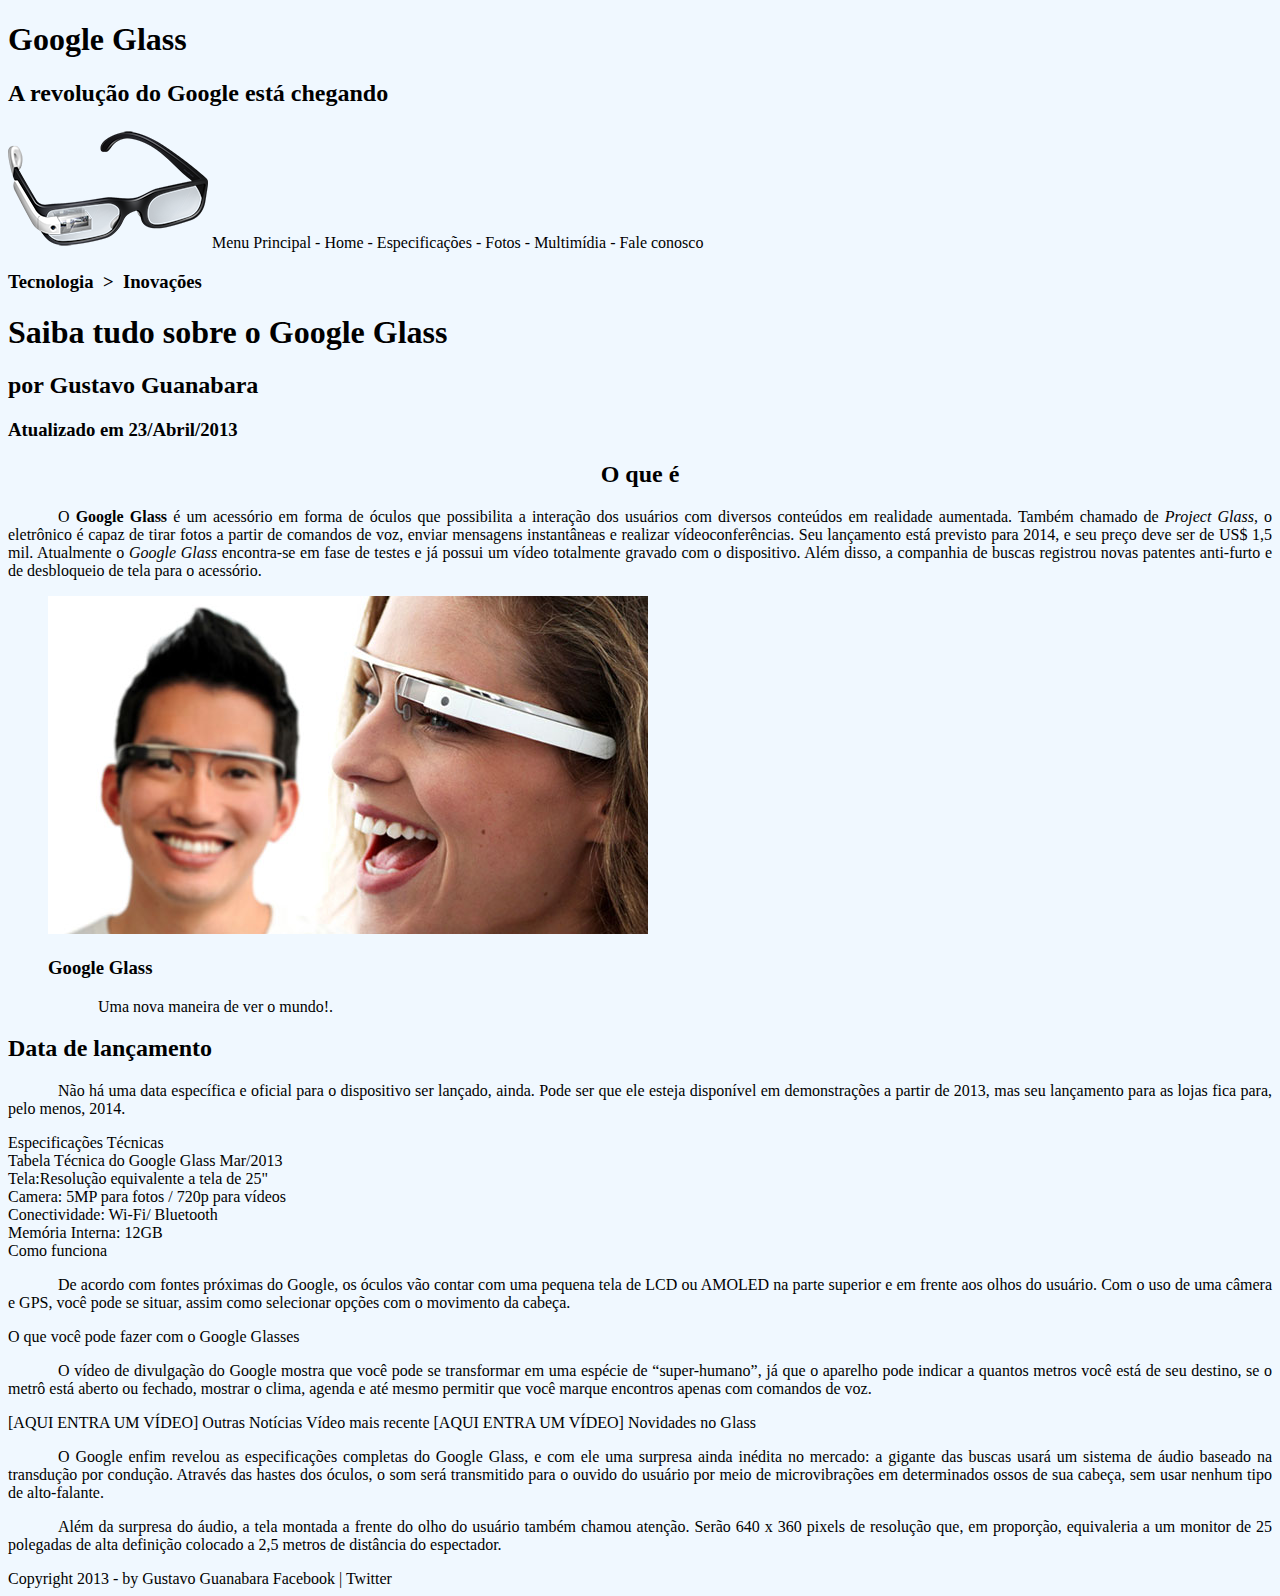
==== projeto-glass-html5/index.html @ e1e4937f "Inclusao_de_imagens" ====
<!DOCTYPE html>
<html>
<html lang="pt-br">
<head>
    <meta charset="UTF-8">
    <title>Tudo sobre o Google Glass</title>
    <style>
        p {
            text-align: justify;
            text-indent: 50px;
        }
        body {
            background-color:aliceblue;
            color:black;
        }
    </style>
</head>

<body>
<div = id="interface">
    
    <header id="cabecalho">
    <hgroup>
    <h1>Google Glass</h1>
    <h2>A revolução do Google está chegando</h2>
    </hgroup>   
<img src="_imagens/glass-oculos-preto-peq.png"/>

Menu Principal
- Home 
- Especificações
- Fotos
- Multimídia
- Fale conosco
</header>

<hgroup>
<h3>Tecnologia&nbsp; >&nbsp; Inovações</h3>
<h1>Saiba tudo sobre o Google Glass</h1>
<h2>por Gustavo Guanabara</h2>
<h3>Atualizado em 23/Abril/2013</h3>
</hgroup>


<h2 style="text-align: center;">O que é</h2>
<p>O <b>Google Glass</b> é um acessório em forma de óculos que possibilita a interação dos usuários com diversos conteúdos em realidade aumentada. Também chamado de <i>Project Glass</i>, o eletrônico é capaz de tirar fotos a partir de comandos de voz, enviar mensagens instantâneas e realizar vídeo&shy;con&shy;ferên&shy;cias. Seu lançamento está previsto para 2014, e seu preço deve ser de US$ 1,5 mil. Atualmente o <em>Google Glass</em> encontra-se em fase de testes e já possui um vídeo totalmente gravado com o dispositivo. Além disso, a companhia de buscas registrou novas patentes anti-furto e de desbloqueio de tela para o acessório.</p>

<figure>
<img src="_imagens/glass-quadro-homem-mulher.jpg"/>
    <figcaption>
        <h3>Google Glass</h3>
        <p>Uma nova maneira de ver o mundo!.</p>
    </figcaption>
</figure>

<h2>Data de lançamento</h2>
<p>Não há uma data específica e oficial para o dispositivo ser lançado, ainda. Pode ser que ele esteja disponível em demonstrações a partir de 2013, mas seu lançamento para as lojas fica para, pelo menos, 2014.</p>

Especificações Técnicas<br/>
Tabela Técnica do Google Glass Mar/2013<br/>

Tela:Resolução equivalente a tela de 25"<br/>
Camera: 5MP para fotos / 720p para vídeos<br/>
Conectividade: Wi-Fi/ Bluetooth<br/>
Memória Interna: 12GB<br/>

Como funciona<br/>
<p>De acordo com fontes próximas do Google, os óculos vão contar com uma pequena tela de LCD ou AMOLED na parte superior e em frente aos olhos do usuário. Com o uso de uma câmera e GPS, você pode se situar, assim como selecionar opções com o movimento da cabeça.</p>

O que você pode fazer com o Google Glasses<br/>
<p>O vídeo de divulgação do Google mostra que você pode se transformar em uma espécie de “super-<wbr/>humano”, já que o aparelho pode indicar a quantos metros você está de seu destino, se o metrô está aberto ou fechado, mostrar o clima, agenda e até mesmo permitir que você marque encontros apenas com comandos de voz.</p>

[AQUI ENTRA UM VÍDEO]

Outras Notícias
Vídeo mais recente

[AQUI ENTRA UM VÍDEO]

Novidades no Glass<br/>
<p>O Google enfim revelou as especificações completas do Google Glass, e com ele uma surpresa ainda inédita no mercado: a gigante das buscas usará um sistema de áudio baseado na transdução por condução. Através das hastes dos óculos, o som será transmitido para o ouvido do usuário por meio de microvibrações em determinados ossos de sua cabeça, sem usar nenhum tipo de alto-falante.</p>

<p>Além da surpresa do áudio, a tela montada a frente do olho do usuário também chamou atenção. Serão 640 x 360 pixels de resolução que, em proporção, equivaleria a um monitor de 25 polegadas de alta definição colocado a 2,5 metros de distância do espectador.</p>

Copyright 2013 - by Gustavo Guanabara
Facebook | Twitter
</div>
</body>
</html>
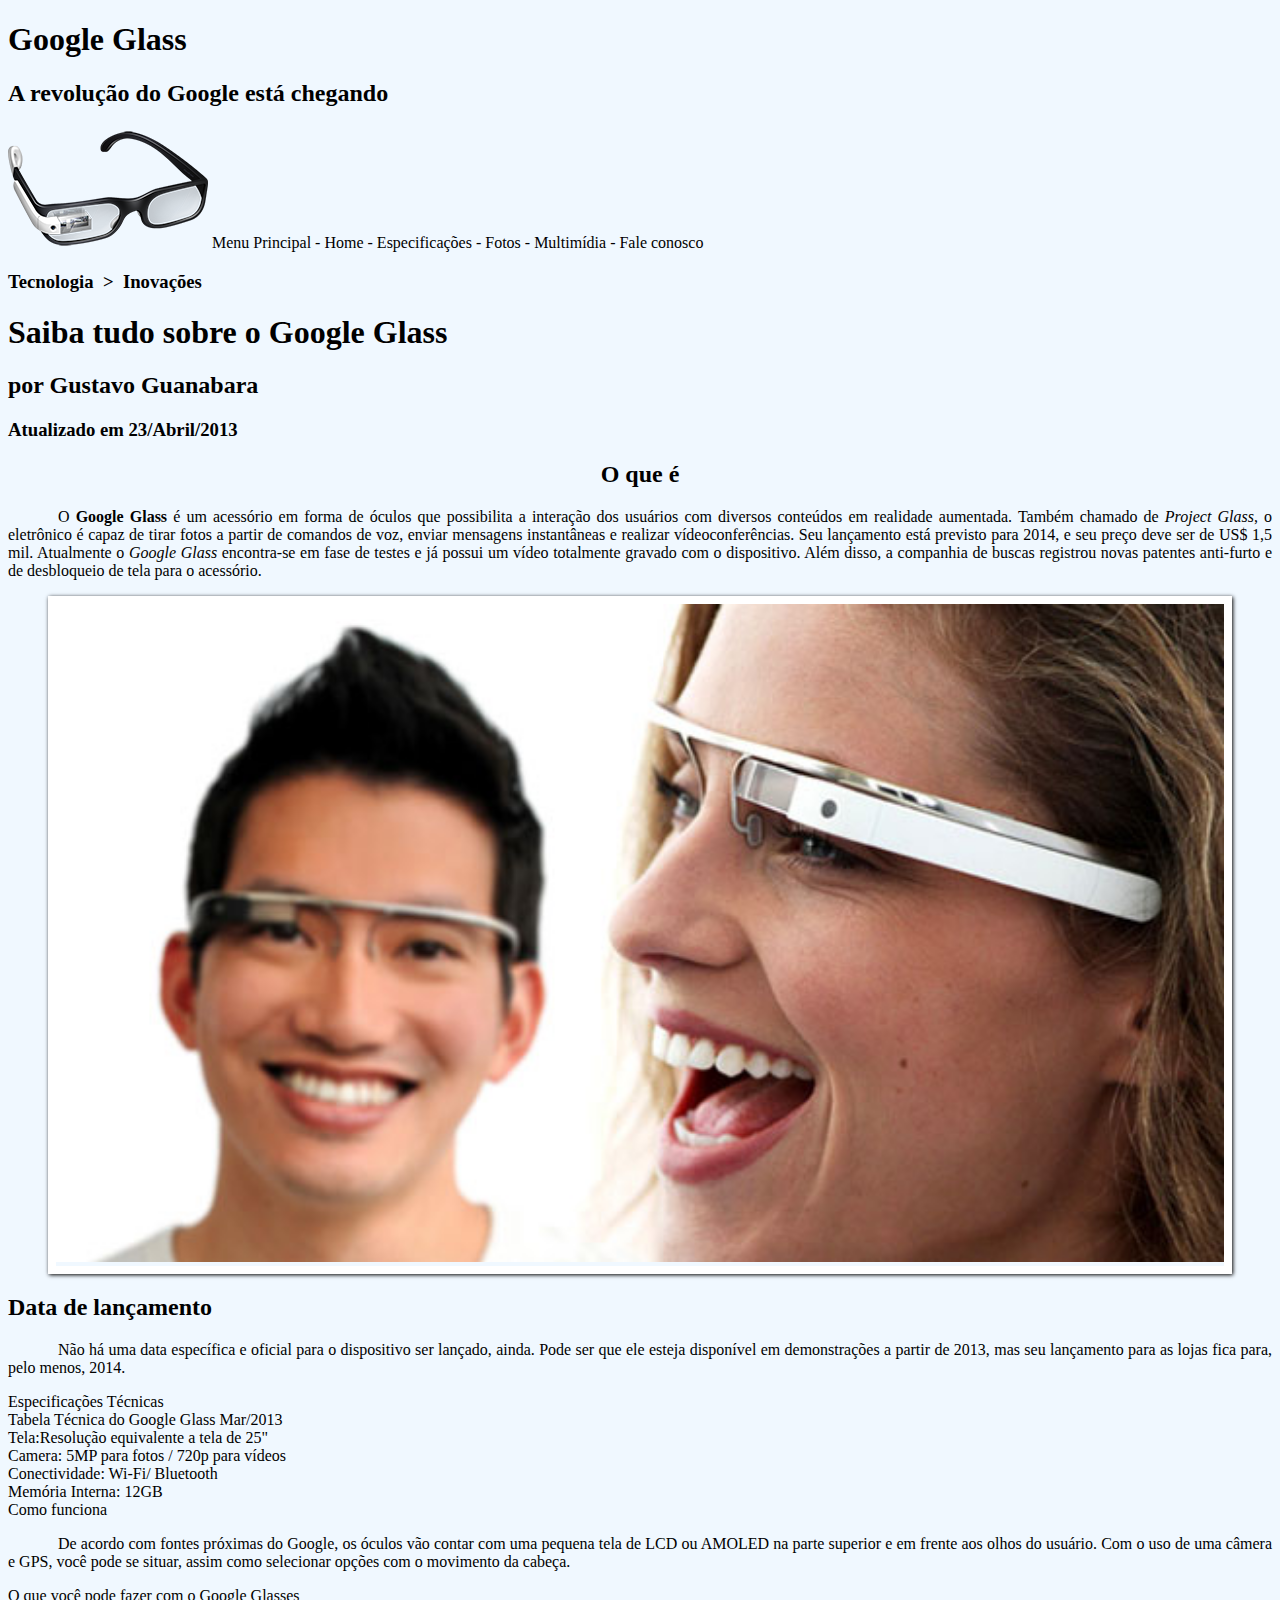
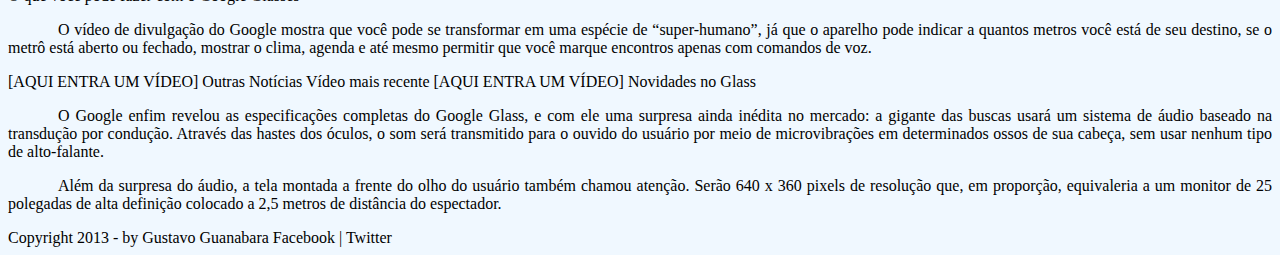
==== commit b453ed85: "Atualizacoes_css_index" ====
--- a/projeto-glass-html5/index.html
+++ b/projeto-glass-html5/index.html
@@ -4,16 +4,7 @@
 <head>
     <meta charset="UTF-8">
     <title>Tudo sobre o Google Glass</title>
-    <style>
-        p {
-            text-align: justify;
-            text-indent: 50px;
-        }
-        body {
-            background-color:aliceblue;
-            color:black;
-        }
-    </style>
+    <link rel="stylesheet" type="text/css" href="_css/estilo.css"/>
 </head>
 
 <body>
@@ -45,7 +36,7 @@
 <h2 style="text-align: center;">O que é</h2>
 <p>O <b>Google Glass</b> é um acessório em forma de óculos que possibilita a interação dos usuários com diversos conteúdos em realidade aumentada. Também chamado de <i>Project Glass</i>, o eletrônico é capaz de tirar fotos a partir de comandos de voz, enviar mensagens instantâneas e realizar vídeo&shy;con&shy;ferên&shy;cias. Seu lançamento está previsto para 2014, e seu preço deve ser de US$ 1,5 mil. Atualmente o <em>Google Glass</em> encontra-se em fase de testes e já possui um vídeo totalmente gravado com o dispositivo. Além disso, a companhia de buscas registrou novas patentes anti-furto e de desbloqueio de tela para o acessório.</p>
 
-<figure>
+<figure class="foto-legenda">
 <img src="_imagens/glass-quadro-homem-mulher.jpg"/>
     <figcaption>
         <h3>Google Glass</h3>
--- a/projeto-glass-html5/_css/estilo.css
+++ b/projeto-glass-html5/_css/estilo.css
@@ -0,0 +1,38 @@
+@charset'UTF-8';
+
+BODY
+        p {
+            text-align: justify;
+            text-indent: 50px;
+        }
+        body {
+            background-color:aliceblue;
+            color:black;
+        }
+        /*Formatação de imagens com legendas*/
+        figure.foto-legenda {
+            border: 8px solid white;
+            box-shadow: 1px 1px 4px black;
+            position: relative;
+        }
+        figure.foto-legenda img {
+            width: 100%;
+            height: 100%;
+        }
+        figure.foto-legenda figcaption {
+            opacity: 0%;
+            position: absolute;
+            top: 0px;
+            background-color: rgba(0,0,0,.4);
+            color: white;
+            width: 100%;
+            height: 100%;
+            padding: 10px;
+            box-sizing: border-box;
+            transition: opacity 1s;
+        }
+
+        figure.foto-legenda:hover figcaption {
+            opacity: 1;
+            cursor: pointer;
+        }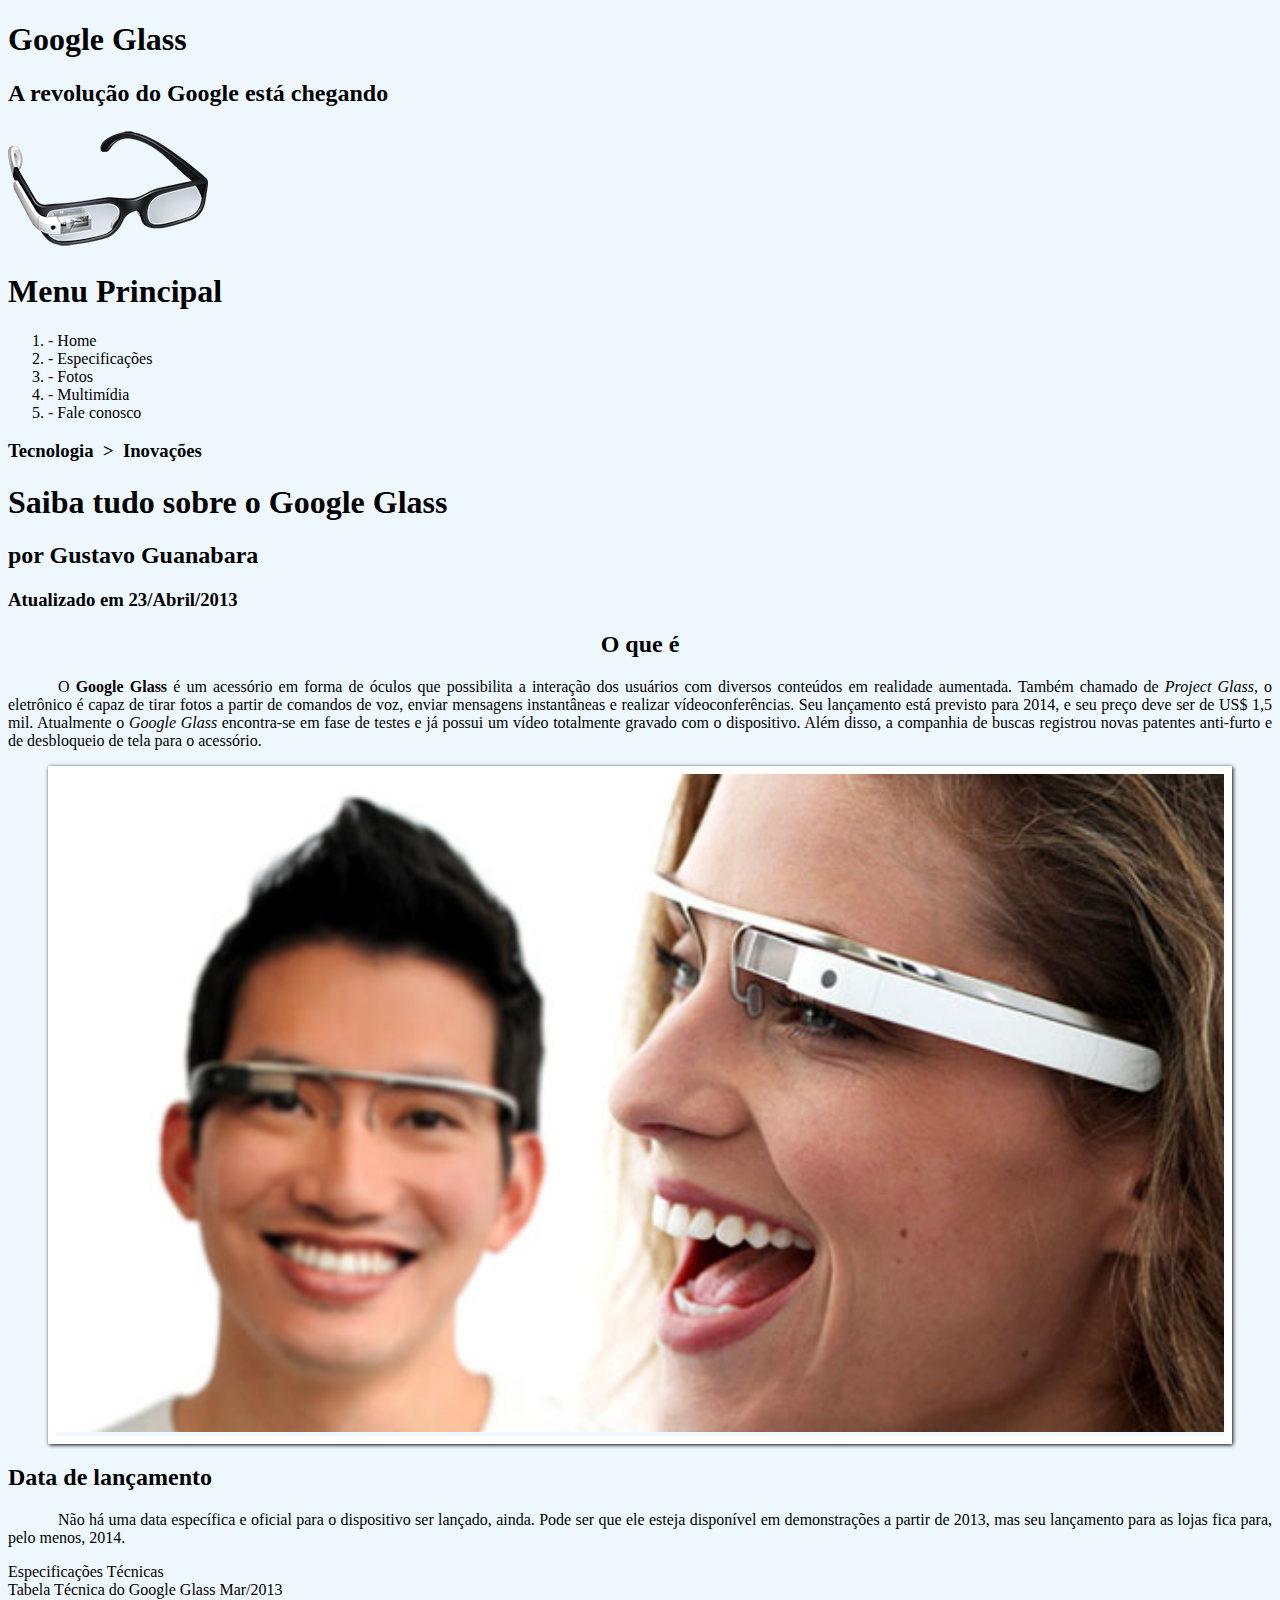
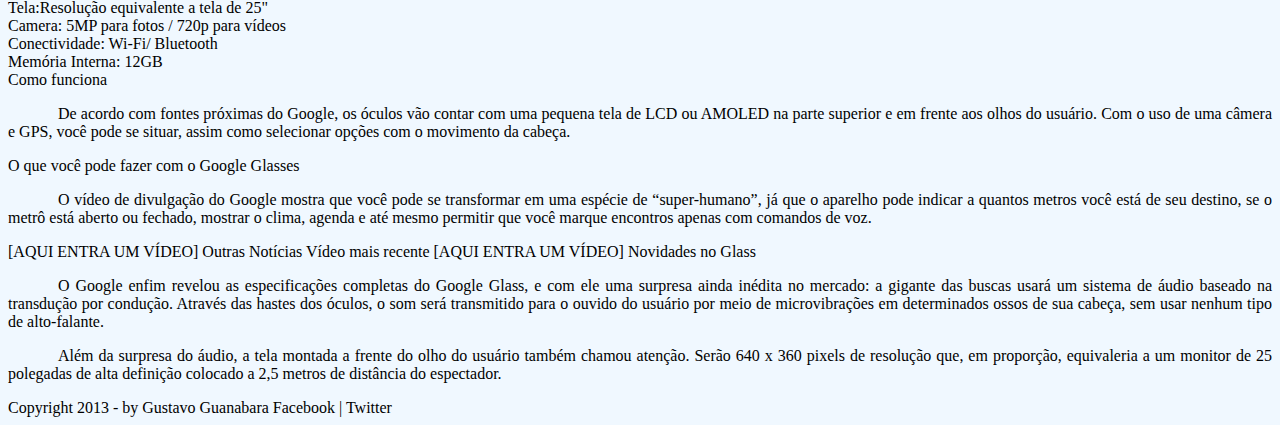
==== commit 2bf512b8: "Atualizacao_listas" ====
--- a/projeto-glass-html5/index.html
+++ b/projeto-glass-html5/index.html
@@ -16,13 +16,16 @@
     <h2>A revolução do Google está chegando</h2>
     </hgroup>   
 <img src="_imagens/glass-oculos-preto-peq.png"/>
-
-Menu Principal
-- Home 
-- Especificações
-- Fotos
-- Multimídia
-- Fale conosco
+<nav>
+    <h1>Menu Principal</h1>
+        <ol type="1" start="1">
+            <li>- Home</li> 
+            <li>- Especificações</li>
+            <li>- Fotos</li>
+            <li>- Multimídia</li>
+            <li>- Fale conosco</li>
+        </ol>
+</nav>
 </header>
 
 <hgroup>
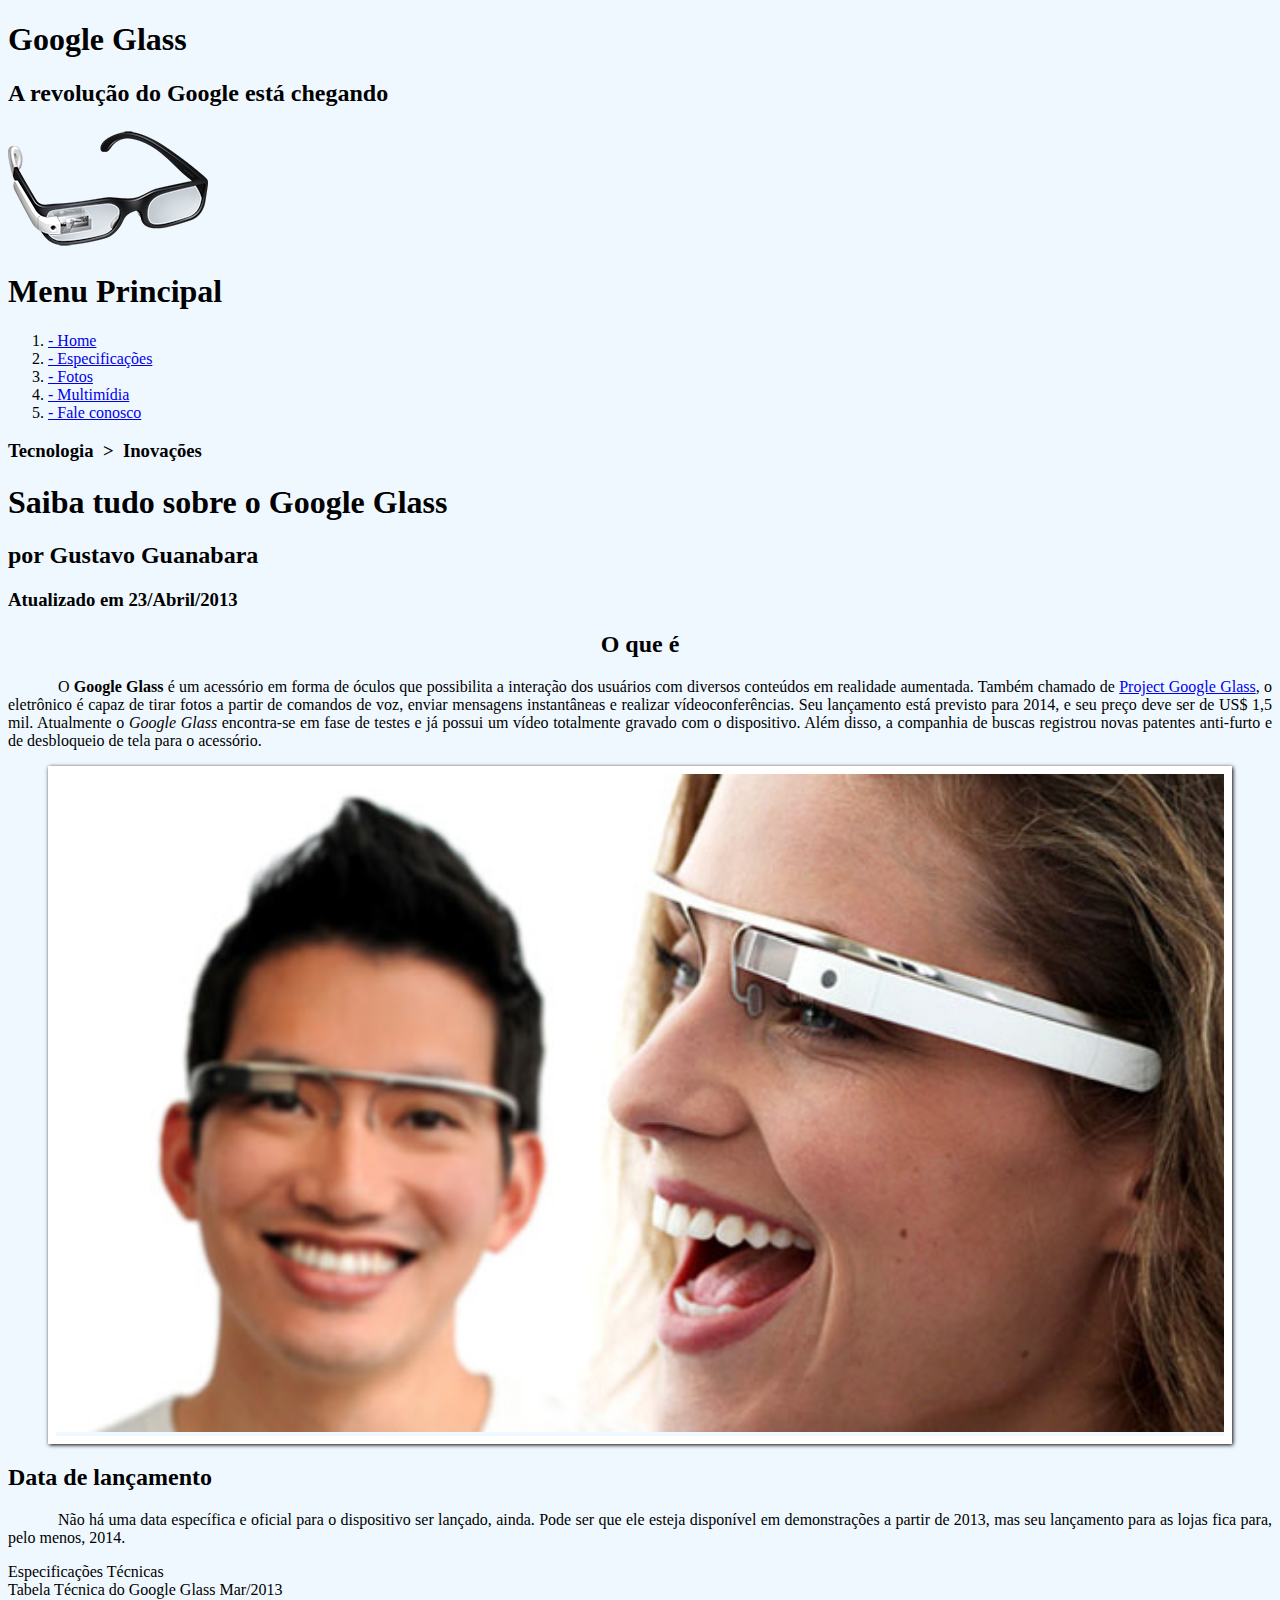
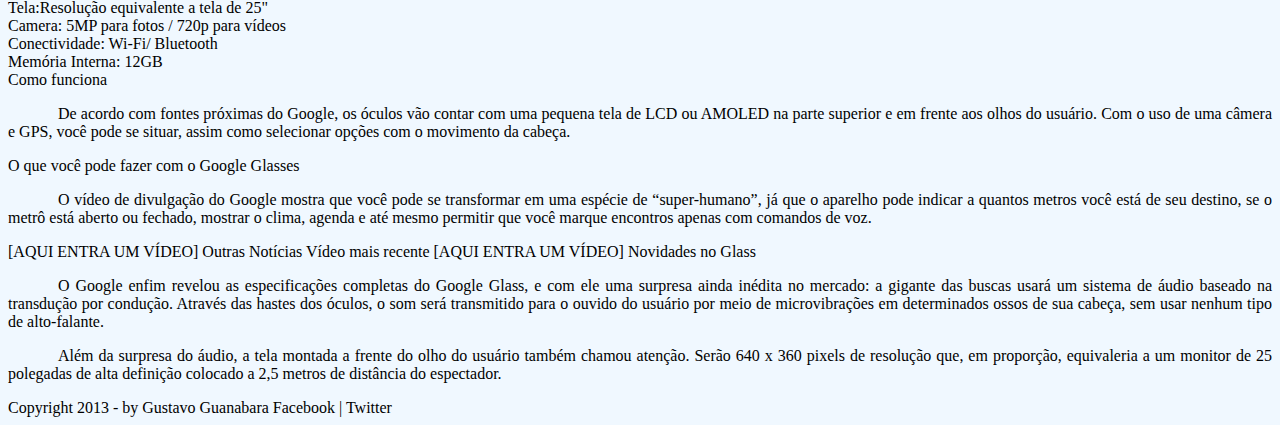
==== commit a9bbe651: "Links_menu_principal" ====
--- a/projeto-glass-html5/index.html
+++ b/projeto-glass-html5/index.html
@@ -19,11 +19,11 @@
 <nav>
     <h1>Menu Principal</h1>
         <ol type="1" start="1">
-            <li>- Home</li> 
-            <li>- Especificações</li>
-            <li>- Fotos</li>
-            <li>- Multimídia</li>
-            <li>- Fale conosco</li>
+            <li><a href="index.html" target="_self"> - Home</a></li> 
+            <li><a href="specs.html" target="_self"> - Especificações</a></li>
+            <li><a href="fotos.html" target="_self"> - Fotos</a></li>
+            <li><a href="multimidia.html" target="_self"> - Multimídia</a></li>
+            <li><a href="fale-conosco.html" target="_self"> - Fale conosco</a></li>
         </ol>
 </nav>
 </header>
@@ -37,7 +37,7 @@
 
 
 <h2 style="text-align: center;">O que é</h2>
-<p>O <b>Google Glass</b> é um acessório em forma de óculos que possibilita a interação dos usuários com diversos conteúdos em realidade aumentada. Também chamado de <i>Project Glass</i>, o eletrônico é capaz de tirar fotos a partir de comandos de voz, enviar mensagens instantâneas e realizar vídeo&shy;con&shy;ferên&shy;cias. Seu lançamento está previsto para 2014, e seu preço deve ser de US$ 1,5 mil. Atualmente o <em>Google Glass</em> encontra-se em fase de testes e já possui um vídeo totalmente gravado com o dispositivo. Além disso, a companhia de buscas registrou novas patentes anti-furto e de desbloqueio de tela para o acessório.</p>
+<p>O <b>Google Glass</b> é um acessório em forma de óculos que possibilita a interação dos usuários com diversos conteúdos em realidade aumentada. Também chamado de <a href="https://pt.wikipedia.org/wiki/Project_Glass" target="_blank">Project Google Glass</a>, o eletrônico é capaz de tirar fotos a partir de comandos de voz, enviar mensagens instantâneas e realizar vídeo&shy;con&shy;ferên&shy;cias. Seu lançamento está previsto para 2014, e seu preço deve ser de US$ 1,5 mil. Atualmente o <em>Google Glass</em> encontra-se em fase de testes e já possui um vídeo totalmente gravado com o dispositivo. Além disso, a companhia de buscas registrou novas patentes anti-furto e de desbloqueio de tela para o acessório.</p>
 
 <figure class="foto-legenda">
 <img src="_imagens/glass-quadro-homem-mulher.jpg"/>
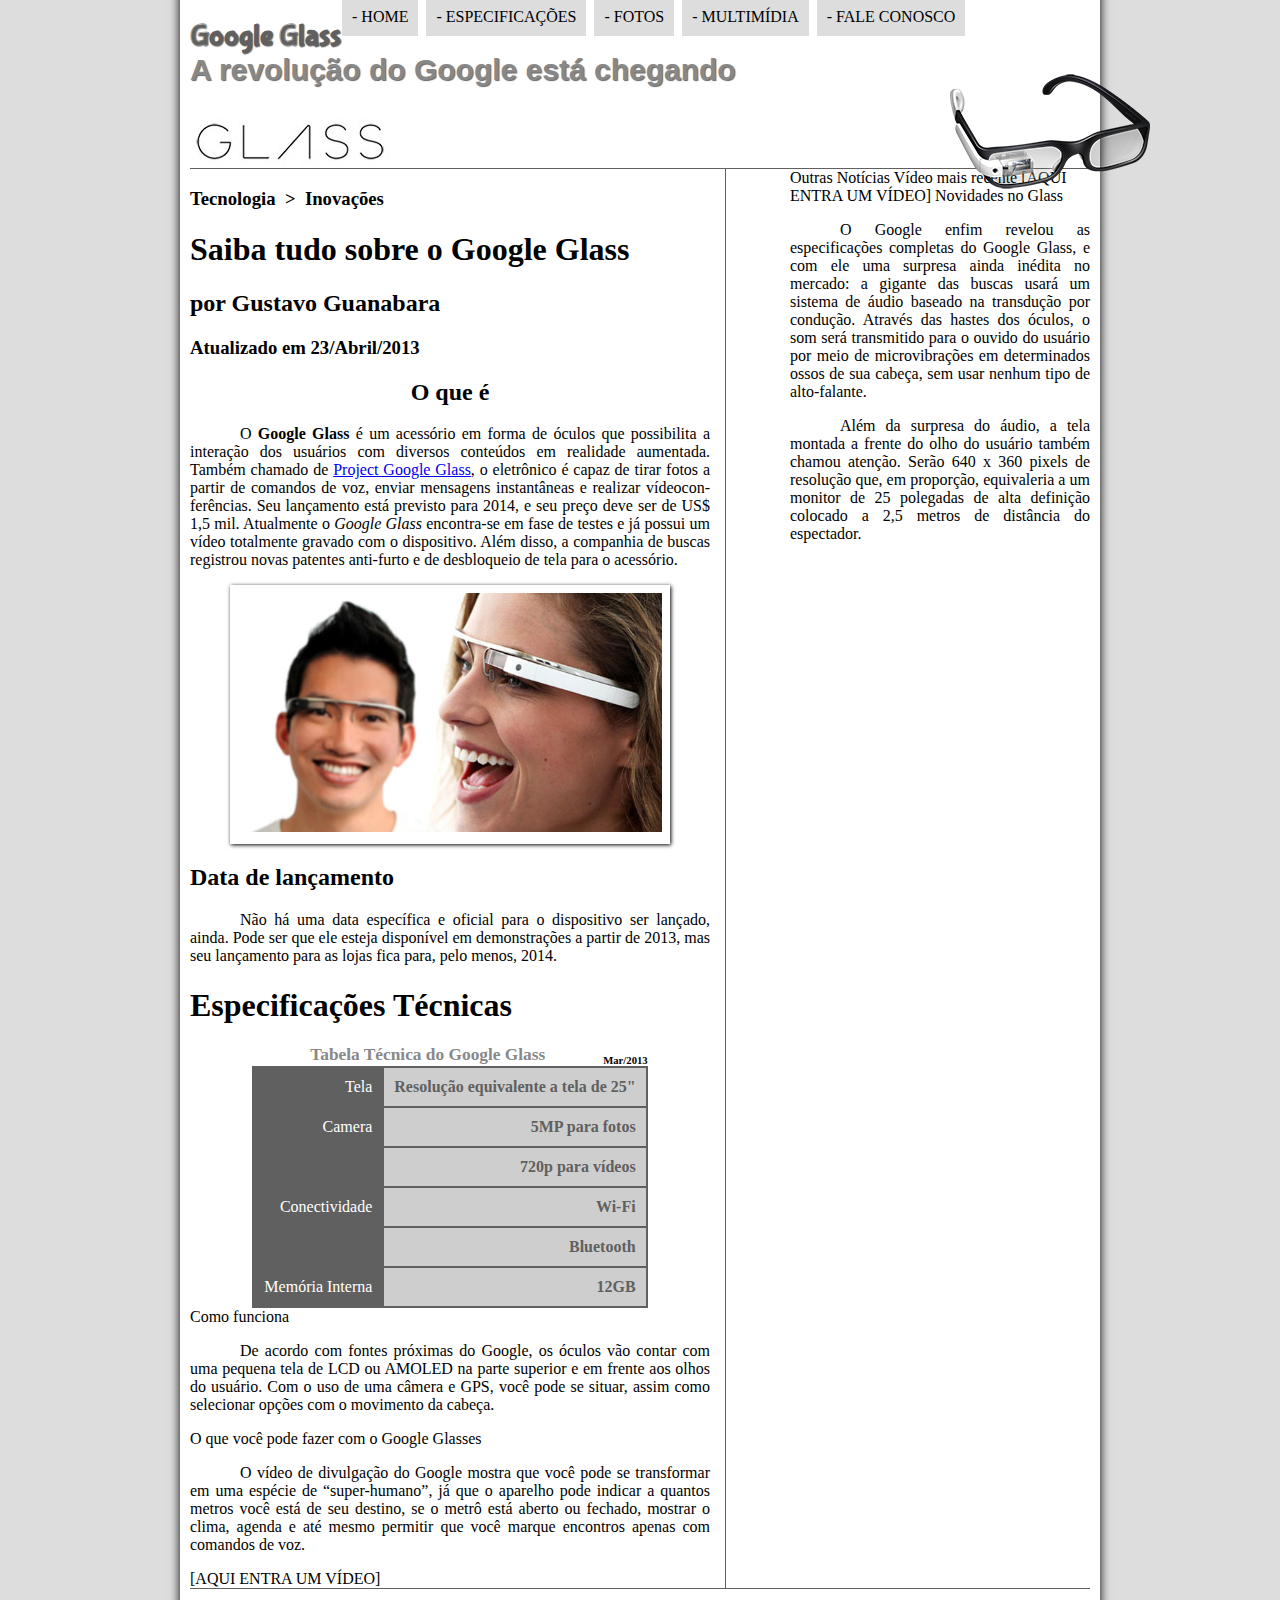
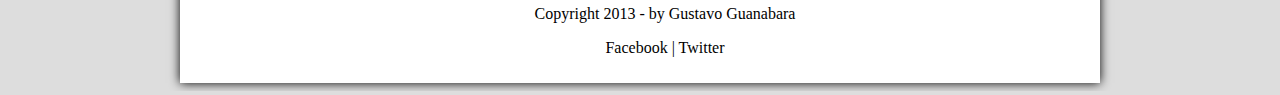
==== commit 1266b09b: "menu_e_tabelas" ====
--- a/projeto-glass-html5/index.html
+++ b/projeto-glass-html5/index.html
@@ -8,25 +8,27 @@
 </head>
 
 <body>
-<div = id="interface">
+<div id="interface">
     
     <header id="cabecalho">
     <hgroup>
     <h1>Google Glass</h1>
     <h2>A revolução do Google está chegando</h2>
     </hgroup>   
-<img src="_imagens/glass-oculos-preto-peq.png"/>
-<nav>
+<img id="icone" src="_imagens/glass-oculos-preto-peq.png"/>
+<nav id="menu">
     <h1>Menu Principal</h1>
-        <ol type="1" start="1">
+        <ul type="1" start="1">
             <li><a href="index.html" target="_self"> - Home</a></li> 
             <li><a href="specs.html" target="_self"> - Especificações</a></li>
             <li><a href="fotos.html" target="_self"> - Fotos</a></li>
             <li><a href="multimidia.html" target="_self"> - Multimídia</a></li>
             <li><a href="fale-conosco.html" target="_self"> - Fale conosco</a></li>
-        </ol>
+        </ul>
 </nav>
 </header>
+
+<section id="corpo">
 
 <hgroup>
 <h3>Tecnologia&nbsp; >&nbsp; Inovações</h3>
@@ -50,14 +52,17 @@
 <h2>Data de lançamento</h2>
 <p>Não há uma data específica e oficial para o dispositivo ser lançado, ainda. Pode ser que ele esteja disponível em demonstrações a partir de 2013, mas seu lançamento para as lojas fica para, pelo menos, 2014.</p>
 
-Especificações Técnicas<br/>
-Tabela Técnica do Google Glass Mar/2013<br/>
+<h1>Especificações Técnicas</h1>
+<table id="tabelaspec">
+<caption>Tabela Técnica do Google Glass <span>Mar/2013</span></caption>
 
-Tela:Resolução equivalente a tela de 25"<br/>
-Camera: 5MP para fotos / 720p para vídeos<br/>
-Conectividade: Wi-Fi/ Bluetooth<br/>
-Memória Interna: 12GB<br/>
-
+<tr><td class="ce">Tela</td><td class="cd">Resolução equivalente a tela de 25"</td></tr>
+<tr><td rowspan="2" class="ce">Camera</td><td class="cd">5MP para fotos</td></tr>
+<tr><td class="cd">720p para vídeos</td></tr>
+<tr><td rowspan="2" class="ce">Conectividade</td><td class="cd">Wi-Fi</td></tr>
+<tr><td class="cd">Bluetooth</td></tr>
+<tr><td class="ce">Memória Interna</td><td class="cd">12GB</td></tr>
+</table>
 Como funciona<br/>
 <p>De acordo com fontes próximas do Google, os óculos vão contar com uma pequena tela de LCD ou AMOLED na parte superior e em frente aos olhos do usuário. Com o uso de uma câmera e GPS, você pode se situar, assim como selecionar opções com o movimento da cabeça.</p>
 
@@ -65,7 +70,8 @@
 <p>O vídeo de divulgação do Google mostra que você pode se transformar em uma espécie de “super-<wbr/>humano”, já que o aparelho pode indicar a quantos metros você está de seu destino, se o metrô está aberto ou fechado, mostrar o clima, agenda e até mesmo permitir que você marque encontros apenas com comandos de voz.</p>
 
 [AQUI ENTRA UM VÍDEO]
-
+</section>
+<aside id="lateral">
 Outras Notícias
 Vídeo mais recente
 
@@ -75,9 +81,11 @@
 <p>O Google enfim revelou as especificações completas do Google Glass, e com ele uma surpresa ainda inédita no mercado: a gigante das buscas usará um sistema de áudio baseado na transdução por condução. Através das hastes dos óculos, o som será transmitido para o ouvido do usuário por meio de microvibrações em determinados ossos de sua cabeça, sem usar nenhum tipo de alto-falante.</p>
 
 <p>Além da surpresa do áudio, a tela montada a frente do olho do usuário também chamou atenção. Serão 640 x 360 pixels de resolução que, em proporção, equivaleria a um monitor de 25 polegadas de alta definição colocado a 2,5 metros de distância do espectador.</p>
-
-Copyright 2013 - by Gustavo Guanabara
-Facebook | Twitter
+</aside>
+<footer id="rodape">
+<p>Copyright 2013 - by Gustavo Guanabara</p>
+<p>Facebook | Twitter</p>
+</footer>
 </div>
 </body>
 </html>--- a/projeto-glass-html5/_css/estilo.css
+++ b/projeto-glass-html5/_css/estilo.css
@@ -1,4 +1,8 @@
 @charset'UTF-8';
+@font-face {
+    font-family: 'FontLogo';
+    src: url("../_fonts/bubblegum-sans-regular.otf");
+}
 
 BODY
         p {
@@ -6,9 +10,48 @@
             text-indent: 50px;
         }
         body {
-            background-color:aliceblue;
+            background-color:#dddddd;
             color:black;
         }
+
+        div#interface {
+            width: 900px;
+            background-color: #ffffff;
+            margin: -20px auto 0% auto;
+            box-shadow: 0px 0px 10px black;
+            padding: 10px 10px 10px 10px;
+        }
+
+        header#cabecalho img#icone {
+            position: absolute;
+            left: 950px ;
+            top: 70px;
+        }
+        
+        header#cabecalho {
+            border-bottom: 1px #606060 solid;
+            height: 150px;
+            background: url("../_imagens/glass-logo-peq.jpg") no-repeat 0px 100px;
+        }
+
+        header#cabecalho h1 {
+            font-family: 'FontLogo', Helvetica, sans-serif;
+            font-size: 30px;
+            color: #606060;
+            text-shadow: 1px 1px 1px rgba(0,0,0,.6);
+            padding: 0px;
+            margin-bottom: 0px;
+        }
+
+        header#cabecalho h2 {
+            font-family: Arial, Helvetica, sans-serif;
+            font-size: 30px;
+            color: #888888;
+            text-shadow: 1px 1px 1px rgba(0,0,0,.6);
+            padding: 0px;
+            margin-top: 0px;
+        }
+
         /*Formatação de imagens com legendas*/
         figure.foto-legenda {
             border: 8px solid white;
@@ -35,4 +78,107 @@
         figure.foto-legenda:hover figcaption {
             opacity: 1;
             cursor: pointer;
+        }
+
+        /*Menu*/
+
+        nav#menu ul {
+            display: block;
+        }
+
+        nav#menu  ul {
+            list-style: none;
+            text-transform: uppercase;
+            position: absolute;
+            top: -20px;
+            left: 300px;
+        }
+
+        nav#menu li {
+            display: inline-block;
+            background-color: #dddddd;
+            padding: 10px;
+            margin: 2px;
+            transition: background-color 1s;
+        }
+
+        nav#menu li:hover {
+            background-color: #606060;
+        }
+
+        nav#menu h1 {
+            display: none;
+        }
+
+        nav#menu a {
+            color: black;
+            text-decoration: none;
+        }
+
+        nav#menu a:hover {
+            color: #ffffff;
+            text-decoration: underline;
+        }
+
+        section#corpo {
+            display: block;
+            width: 520px;
+            float: left;
+            border-right: 1px solid #606060;
+            padding-right: 15px;
+        }
+
+        table#tabelaspec {
+            border: 1px solid #606060;
+            border-spacing: 0px;
+            margin-left: auto;
+            margin-right: auto;
+        }
+
+        table#tabelaspec td {
+            border: 1px solid #606060;
+            padding: 10px;
+            text-align: right;
+        }
+
+        table#tabelaspec td.ce {
+            color: #ffffff;
+            background-color: #606060;
+            vertical-align: top;
+        }
+
+        table#tabelaspec td.cd {
+            color: #606060;
+            background-color: #cecece;
+            font-weight: bold;
+        }
+
+        table#tabelaspec caption {
+            color: #888888;
+            font-size: 13pt;
+            font-weight: bolder;
+        }
+
+        table#tabelaspec caption span {
+            display: block;
+            float: right;
+            color: #000000;
+            font-size: 8pt;
+            margin-top: 10px;
+
+        }
+
+        aside#lateral {
+            display: block;
+            width: 300px;
+            float: right;
+        }
+
+        footer#rodape {
+            clear: both;
+            border-top: 1px solid #606060;
+        }
+
+        footer#rodape p {
+            text-align: center;
         }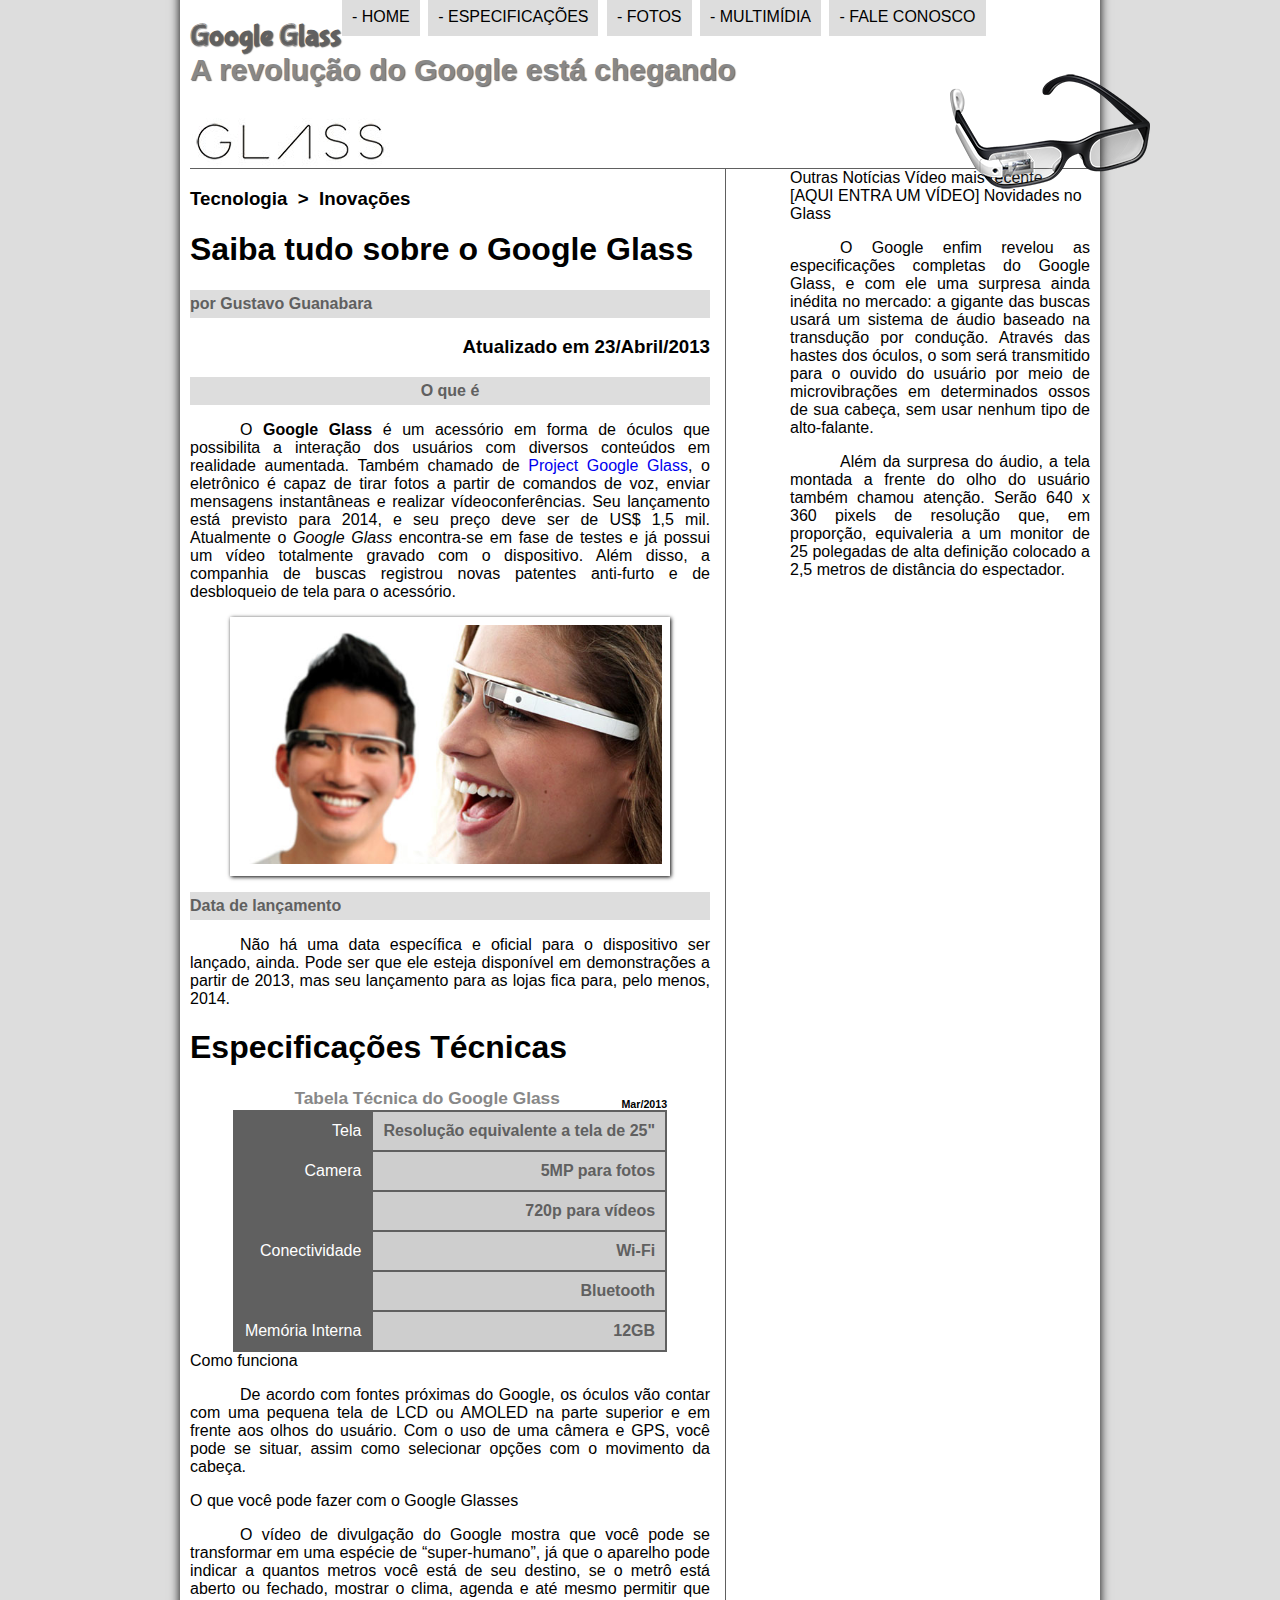
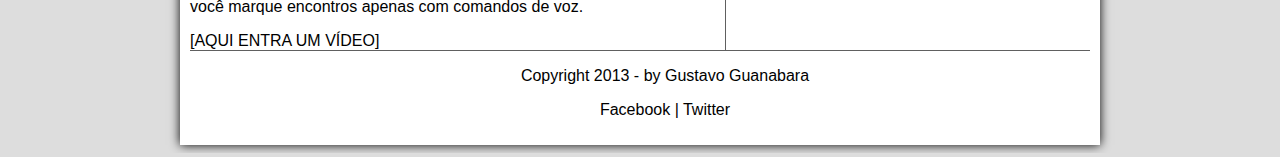
==== commit 5bb9faae: "atualizacoes_formatacao" ====
--- a/projeto-glass-html5/index.html
+++ b/projeto-glass-html5/index.html
@@ -29,13 +29,15 @@
 </header>
 
 <section id="corpo">
-
+<article id="noticia-principal">
+<header id="cabecalho-artigo">
 <hgroup>
 <h3>Tecnologia&nbsp; >&nbsp; Inovações</h3>
 <h1>Saiba tudo sobre o Google Glass</h1>
 <h2>por Gustavo Guanabara</h2>
-<h3>Atualizado em 23/Abril/2013</h3>
+<h3 class="direita">Atualizado em 23/Abril/2013</h3>
 </hgroup>
+</header>
 
 
 <h2 style="text-align: center;">O que é</h2>
@@ -70,6 +72,7 @@
 <p>O vídeo de divulgação do Google mostra que você pode se transformar em uma espécie de “super-<wbr/>humano”, já que o aparelho pode indicar a quantos metros você está de seu destino, se o metrô está aberto ou fechado, mostrar o clima, agenda e até mesmo permitir que você marque encontros apenas com comandos de voz.</p>
 
 [AQUI ENTRA UM VÍDEO]
+</article>
 </section>
 <aside id="lateral">
 Outras Notícias
--- a/projeto-glass-html5/_css/estilo.css
+++ b/projeto-glass-html5/_css/estilo.css
@@ -9,9 +9,19 @@
             text-align: justify;
             text-indent: 50px;
         }
+
+        a {
+            text-decoration: none;
+        }
+        
+        a:hover {
+            text-decoration: underline;
+        }
+
         body {
             background-color:#dddddd;
             color:black;
+            font-family: Arial, Helvetica, sans-serif;
         }
 
         div#interface {
@@ -128,6 +138,38 @@
             padding-right: 15px;
         }
 
+        article#noticia-principal h2 {
+            font-size: 12pt;
+            color: #606060;
+            background-color: #dddddd;
+            padding: 5px 0px 5px 0px;
+            margin: 10px 0px 10px 0px;
+        }
+
+        article#cabecalho-artigo h1 {
+            font-family: Arial, Helvetica, sans-serif;
+            font-size: 20pt;
+            color: #606060;
+            margin-bottom: 0px;
+            margin-top: 0px;
+        }
+
+        .direita {
+            text-align: right;
+        }
+
+        article#cabecalho-artigo h2 {
+            font-size: 13pt;
+            color: #cecece;
+            background-color: #ffffff;
+            margin-bottom: 0px;            
+        }
+
+        article#cabecalho-artigo h3 {
+            font-size: 12px;
+            color: #606060;
+        }
+
         table#tabelaspec {
             border: 1px solid #606060;
             border-spacing: 0px;
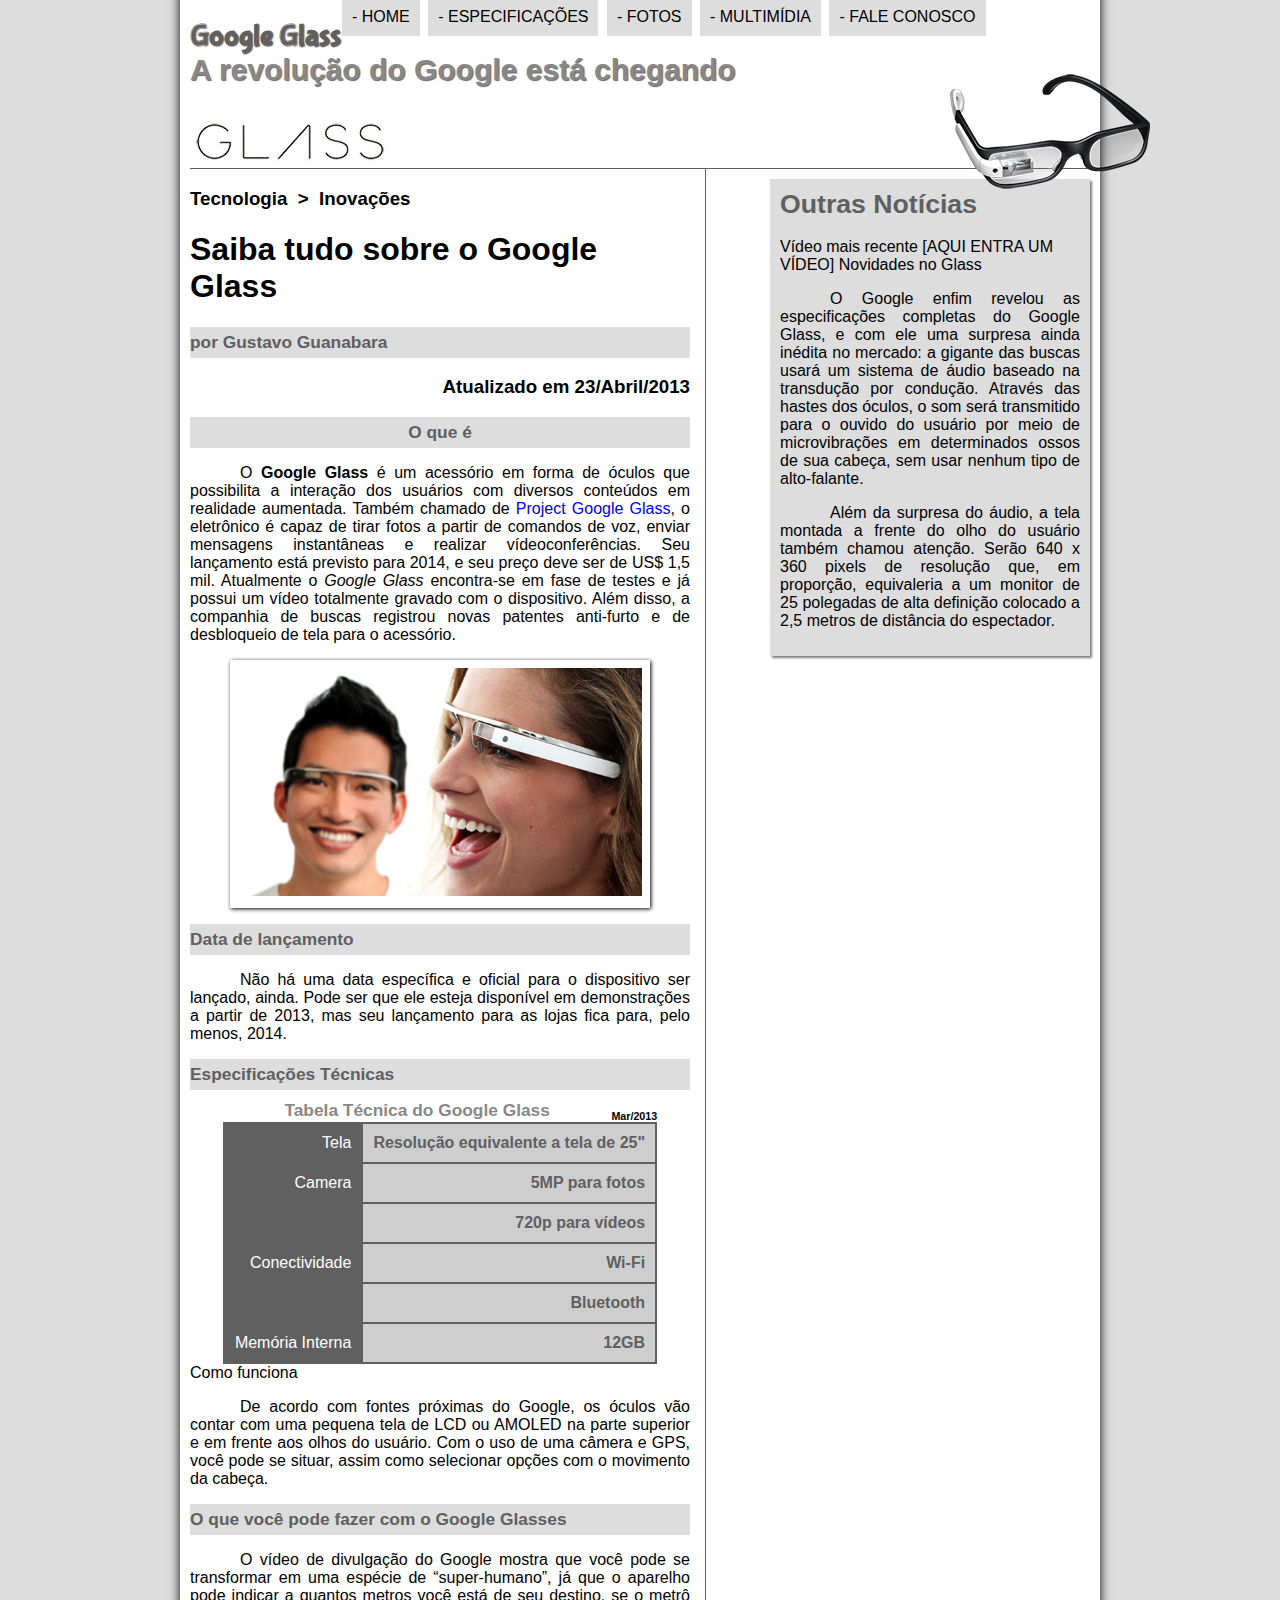
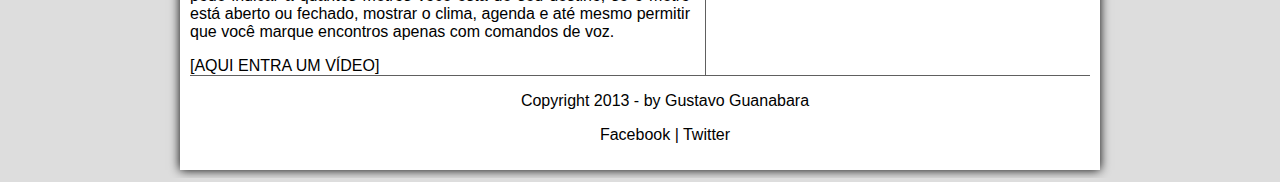
==== commit f30cbf54: "novas_atual_format" ====
--- a/projeto-glass-html5/index.html
+++ b/projeto-glass-html5/index.html
@@ -54,7 +54,7 @@
 <h2>Data de lançamento</h2>
 <p>Não há uma data específica e oficial para o dispositivo ser lançado, ainda. Pode ser que ele esteja disponível em demonstrações a partir de 2013, mas seu lançamento para as lojas fica para, pelo menos, 2014.</p>
 
-<h1>Especificações Técnicas</h1>
+<h2>Especificações Técnicas</h2>
 <table id="tabelaspec">
 <caption>Tabela Técnica do Google Glass <span>Mar/2013</span></caption>
 
@@ -68,14 +68,14 @@
 Como funciona<br/>
 <p>De acordo com fontes próximas do Google, os óculos vão contar com uma pequena tela de LCD ou AMOLED na parte superior e em frente aos olhos do usuário. Com o uso de uma câmera e GPS, você pode se situar, assim como selecionar opções com o movimento da cabeça.</p>
 
-O que você pode fazer com o Google Glasses<br/>
+<h2>O que você pode fazer com o Google Glasses</h2>
 <p>O vídeo de divulgação do Google mostra que você pode se transformar em uma espécie de “super-<wbr/>humano”, já que o aparelho pode indicar a quantos metros você está de seu destino, se o metrô está aberto ou fechado, mostrar o clima, agenda e até mesmo permitir que você marque encontros apenas com comandos de voz.</p>
 
 [AQUI ENTRA UM VÍDEO]
 </article>
 </section>
 <aside id="lateral">
-Outras Notícias
+<h1>Outras Notícias</h1>
 Vídeo mais recente
 
 [AQUI ENTRA UM VÍDEO]
--- a/projeto-glass-html5/_css/estilo.css
+++ b/projeto-glass-html5/_css/estilo.css
@@ -132,14 +132,14 @@
 
         section#corpo {
             display: block;
-            width: 520px;
+            width: 500px;
             float: left;
             border-right: 1px solid #606060;
             padding-right: 15px;
         }
 
         article#noticia-principal h2 {
-            font-size: 12pt;
+            font-size: 13pt;
             color: #606060;
             background-color: #dddddd;
             padding: 5px 0px 5px 0px;
@@ -214,6 +214,24 @@
             display: block;
             width: 300px;
             float: right;
+            background-color: #dddddd;
+            padding: 10px;
+            margin-top: 10px;
+            box-shadow: 2px 2px 2px rgba(0,0,0,.5);
+        }
+
+        aside#lateral h1 {
+            font-family: Arial, Helvetica, sans-serif;
+            font-size: 20pt;
+            color: #606060;
+            margin-top: 0px;
+        }
+
+        aside#lateral h2 {
+            background-color: #606060;
+            font-size: 13pt;
+            color: #ffffff;
+            padding: 5px;            
         }
 
         footer#rodape {
